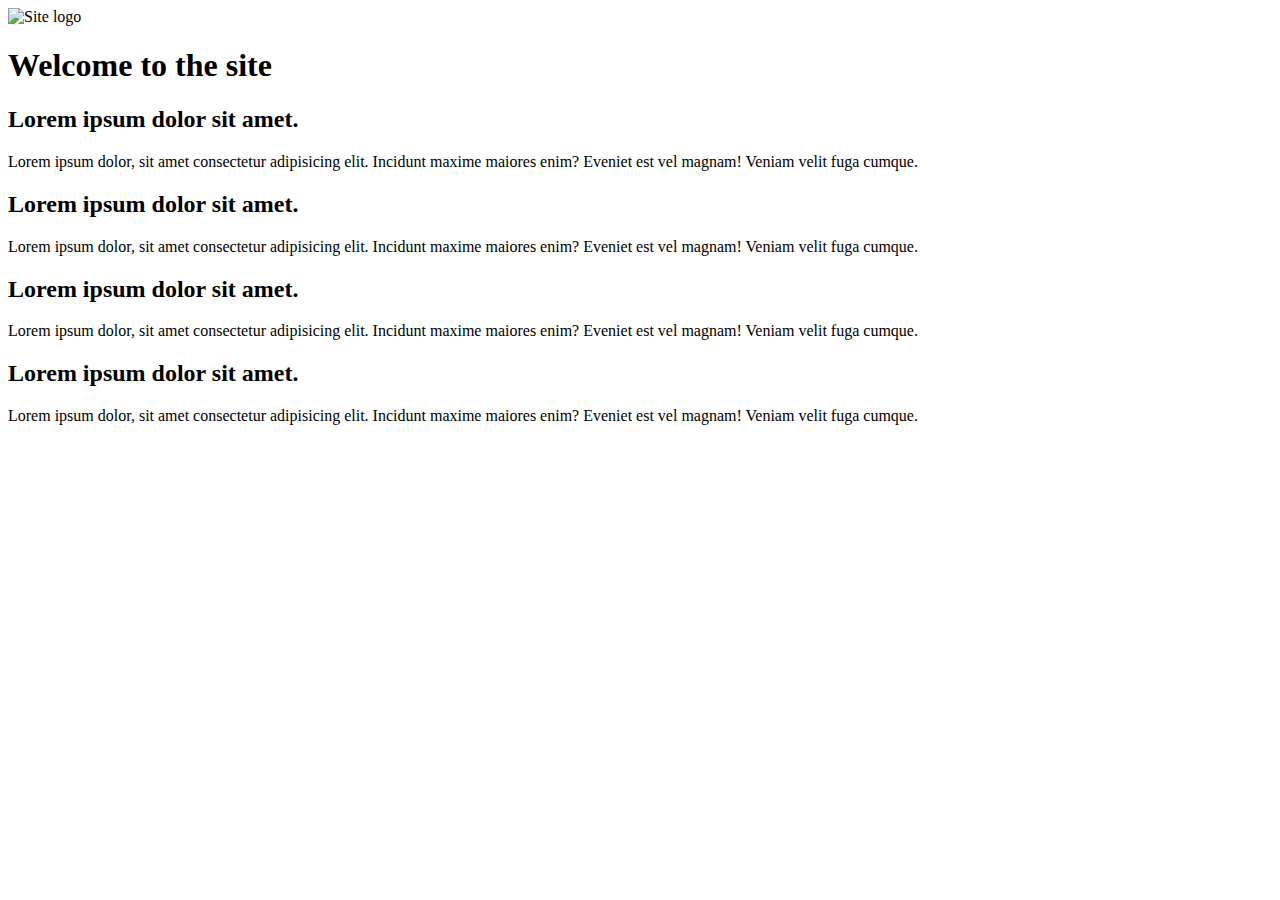
==== index.html @ e9ee8f69 "Added html skeleton to index" ====
<!DOCTYPE html>
<html lang="en">
<head>
    <meta charset="UTF-8">
    <meta http-equiv="X-UA-Compatible" content="IE=edge">
    <meta name="viewport" content="width=device-width, initial-scale=1.0">
    <title>Document</title>
</head>
<body>
    <header>
        <img src="/media/smiley.svg" alt="Site logo">
        <h1>Welcome to the site</h1>
    </header>

    <main>
        <div>
            <h2>Lorem ipsum dolor sit amet.</h2>
            <p>Lorem ipsum dolor, sit amet consectetur adipisicing elit. Incidunt maxime maiores enim? Eveniet est vel magnam! Veniam velit fuga cumque.</p>
        </div>
        <div>
            <h2>Lorem ipsum dolor sit amet.</h2>
            <p>Lorem ipsum dolor, sit amet consectetur adipisicing elit. Incidunt maxime maiores enim? Eveniet est vel magnam! Veniam velit fuga cumque.</p>
        </div>
        <div>
            <h2>Lorem ipsum dolor sit amet.</h2>
            <p>Lorem ipsum dolor, sit amet consectetur adipisicing elit. Incidunt maxime maiores enim? Eveniet est vel magnam! Veniam velit fuga cumque.</p>
        </div>
        <div>
            <h2>Lorem ipsum dolor sit amet.</h2>
            <p>Lorem ipsum dolor, sit amet consectetur adipisicing elit. Incidunt maxime maiores enim? Eveniet est vel magnam! Veniam velit fuga cumque.</p>
        </div>
    </main>
</body>
</html>
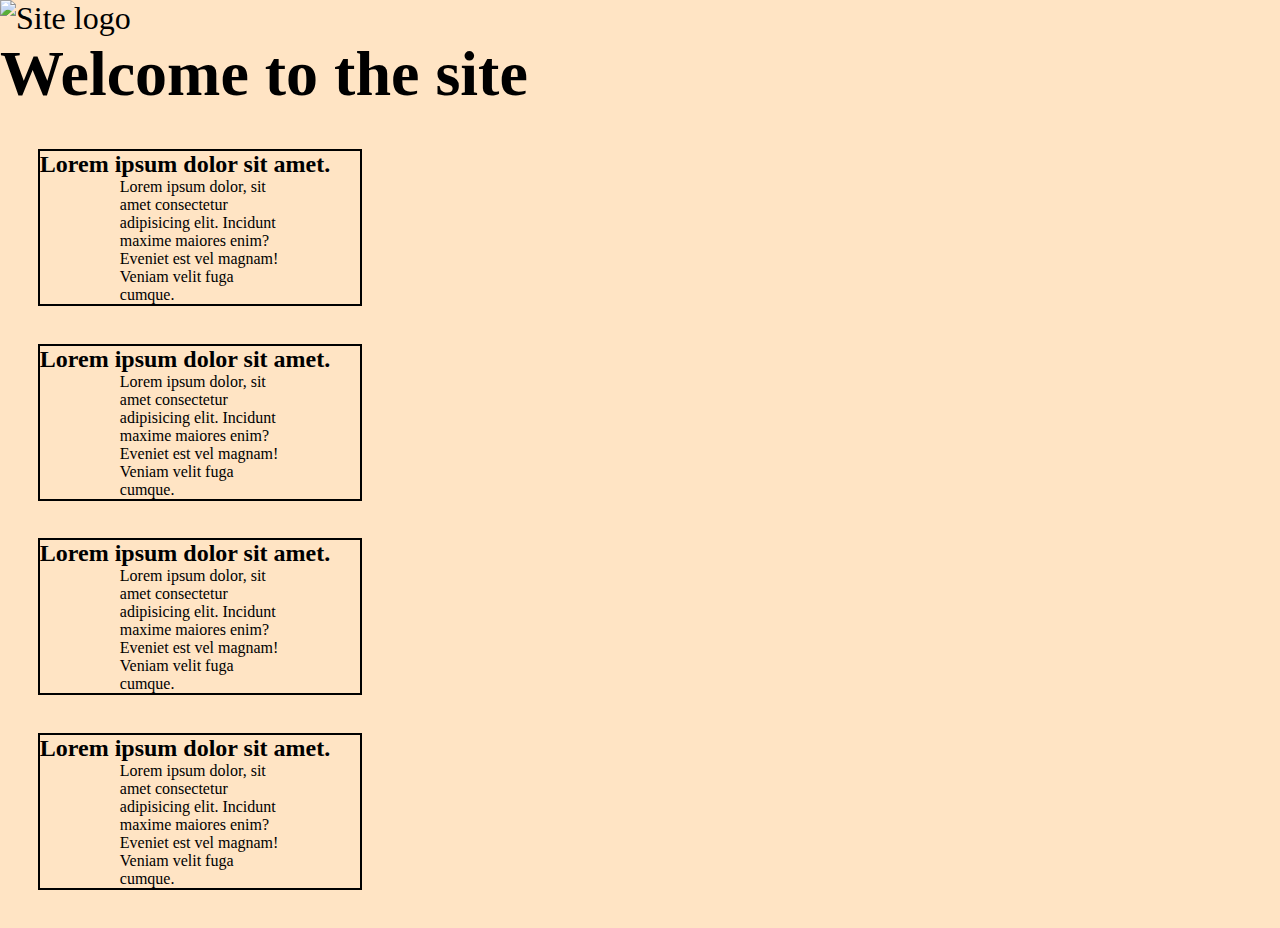
==== commit d68a0ffe: "Added a bunch of styling" ====
--- a/index.html
+++ b/index.html
@@ -5,27 +5,28 @@
     <meta http-equiv="X-UA-Compatible" content="IE=edge">
     <meta name="viewport" content="width=device-width, initial-scale=1.0">
     <title>Document</title>
+    <link rel="stylesheet" href="/css/style.css">
 </head>
 <body>
     <header>
-        <img src="/media/smiley.svg" alt="Site logo">
+        <img id="logo" src="/media/smiley.svg" alt="Site logo">
         <h1>Welcome to the site</h1>
     </header>
 
     <main>
-        <div>
+        <div class="post">
             <h2>Lorem ipsum dolor sit amet.</h2>
             <p>Lorem ipsum dolor, sit amet consectetur adipisicing elit. Incidunt maxime maiores enim? Eveniet est vel magnam! Veniam velit fuga cumque.</p>
         </div>
-        <div>
+        <div class="post">
             <h2>Lorem ipsum dolor sit amet.</h2>
             <p>Lorem ipsum dolor, sit amet consectetur adipisicing elit. Incidunt maxime maiores enim? Eveniet est vel magnam! Veniam velit fuga cumque.</p>
         </div>
-        <div>
+        <div class="post">
             <h2>Lorem ipsum dolor sit amet.</h2>
             <p>Lorem ipsum dolor, sit amet consectetur adipisicing elit. Incidunt maxime maiores enim? Eveniet est vel magnam! Veniam velit fuga cumque.</p>
         </div>
-        <div>
+        <div class="post">
             <h2>Lorem ipsum dolor sit amet.</h2>
             <p>Lorem ipsum dolor, sit amet consectetur adipisicing elit. Incidunt maxime maiores enim? Eveniet est vel magnam! Veniam velit fuga cumque.</p>
         </div>
--- a/css/style.css
+++ b/css/style.css
@@ -0,0 +1,34 @@
+*{
+    margin: 0;
+    padding: 0;
+}
+html{
+    background-color: bisque;
+    /* font-size: 20pt; */
+}
+
+
+header{
+    font-size: 2rem;
+}
+
+#logo{
+    width: 75px;
+}
+.post > h2 {
+    font-size: 1.5em;
+}
+
+.post{
+    width: 25vw;
+    border: solid black 2px;
+    margin: 1cm;
+
+}
+
+
+.post > p{
+    width: 50%;
+    /* margin-left: 25%; */
+    transform: translateX(50%);
+}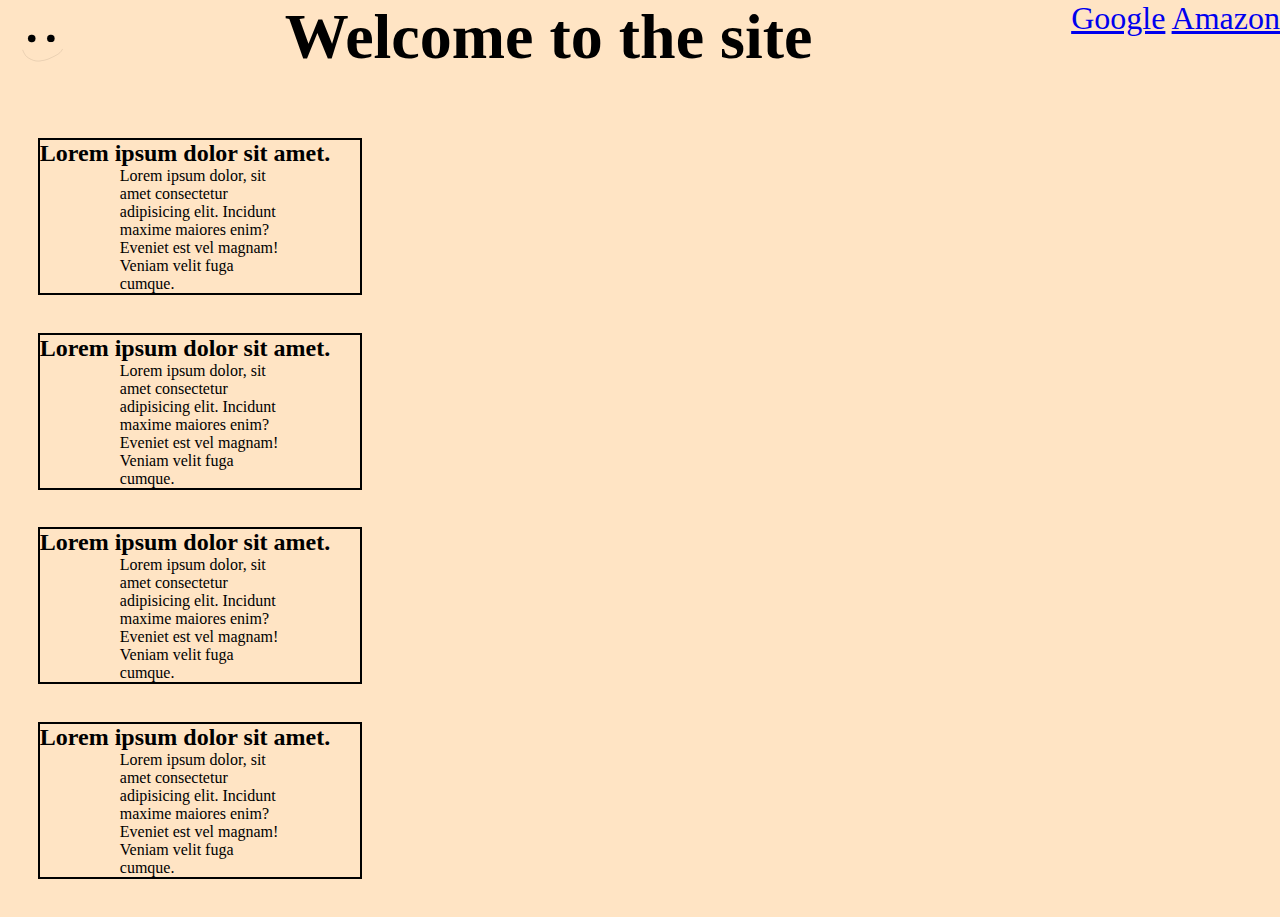
==== commit 9a528eb6: "Bunch of grid stuff" ====
--- a/index.html
+++ b/index.html
@@ -11,6 +11,10 @@
     <header>
         <img id="logo" src="/media/smiley.svg" alt="Site logo">
         <h1>Welcome to the site</h1>
+        <nav>
+            <a href="https://google.ca" target="_blank">Google</a>
+            <a href="https://amazon.ca" target="_blank">Amazon</a>
+        </nav>
     </header>
 
     <main>
--- a/css/style.css
+++ b/css/style.css
@@ -10,10 +10,23 @@
 
 header{
     font-size: 2rem;
+    display: grid;
+    grid-auto-flow: column;
+    grid-template-rows: 100px;
+    grid-template-columns: 1fr 10fr 3fr;
+    justify-items: center;
+}
+
+header > h1{
+}
+
+header > nav{
+    justify-self: end;
 }
 
 #logo{
     width: 75px;
+    align-self: center;
 }
 .post > h2 {
     font-size: 1.5em;
